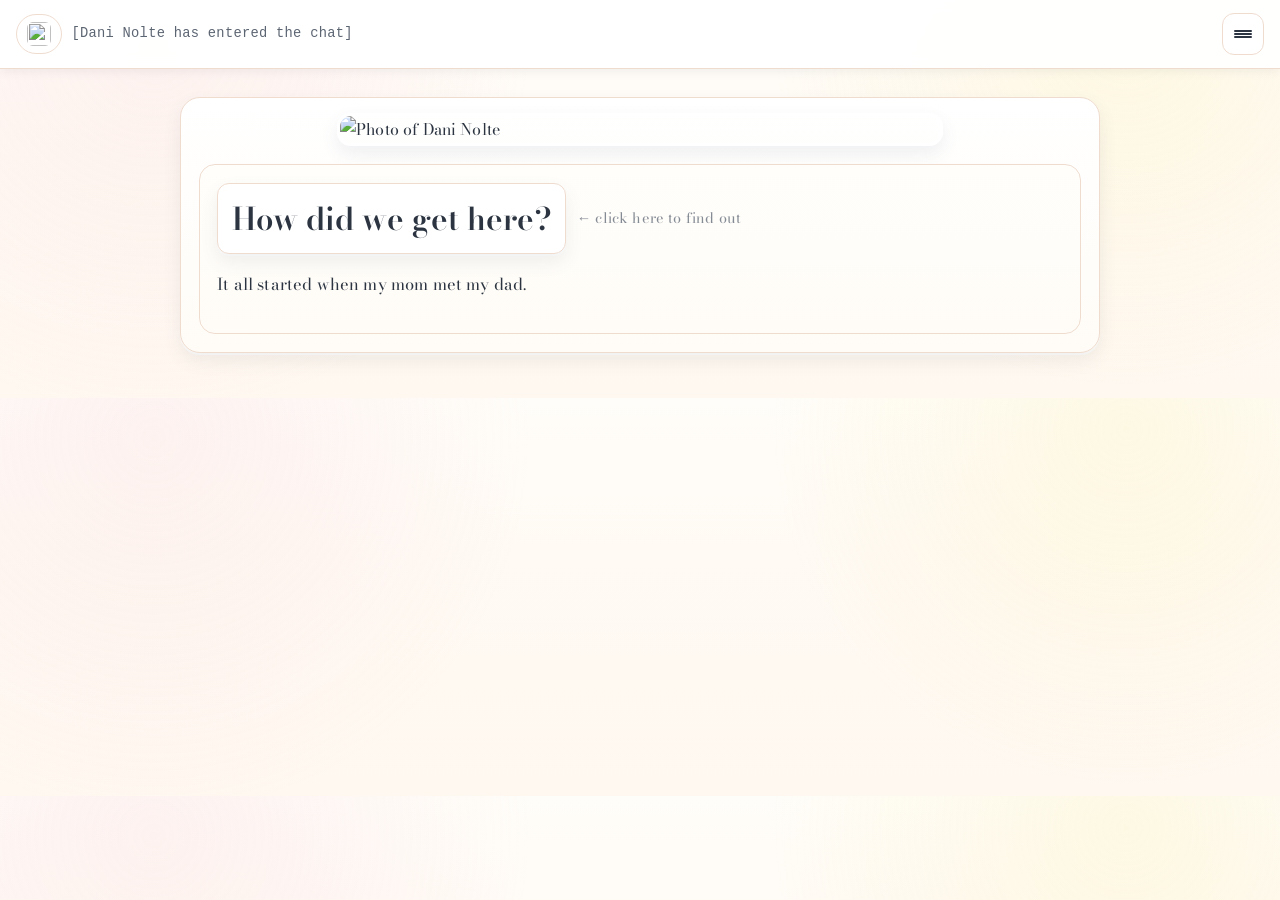
==== about.html @ ce3eb1f6 "initial commit" ====
<!DOCTYPE html>
<html lang="en">
  <head>
    <meta charset="UTF-8" />
    <meta name="viewport" content="width=device-width, initial-scale=1.0" />
    <title>About | Dani Nolte</title>
    <link rel="stylesheet" href="./styles.css" />
  </head>
  <body>
    <a class="skip-link" href="#main-content">Skip to content</a>
    <header class="site-header">
      <div class="nav-left">
        <a class="home-button" href="./index.html" aria-label="Home">
          <img
            aria-hidden="true"
            class="home-icon-image"
            src="file:///Users/daninolte/.cursor/projects/Users-daninolte-about-me-site/assets/Screenshot_2026-08-05_at_2.24.48_PM-bab5723f-3947-4e2d-bda6-7be5d6b2d995.png"
            alt=""
          />
          <span class="sr-only">Home</span>
        </a>
        <p class="nav-chat-title">[Dani Nolte has entered the chat]</p>
      </div>
      <div class="menu-wrap">
        <button
          class="menu-toggle"
          type="button"
          aria-expanded="false"
          aria-controls="site-menu"
          aria-label="Open menu"
        >
          <span></span>
          <span></span>
          <span></span>
        </button>
        <nav id="site-menu" class="menu-panel" aria-label="Main navigation">
          <a href="./index.html">Home</a>
          <a href="./about.html">About</a>
          <a href="./experience.html">Experience</a>
          <a href="./activities.html">After-School Activities</a>
          <a href="./dani-quiz.html">Dani Quiz</a>
        </nav>
      </div>
    </header>

    <main id="main-content" class="page detail-page">
      <section class="detail-card">
        <img
          class="detail-image detail-image--about"
          src="file:///Users/daninolte/.cursor/projects/Users-daninolte-about-me-site/assets/View_recent_photos-2731482b-86de-4f2a-be85-419b3e2f3707.png"
          alt="Photo of Dani Nolte"
        />
        <div class="text-bubble">
          <div class="story-toggle-row">
            <button
              class="story-toggle"
              type="button"
              data-toggle-target="about-details"
              data-toggle-inline="about-inline-note"
              aria-expanded="false"
            >
              How did we get here?
            </button>
            <p class="story-hint">← click here to find out</p>
          </div>
          <p>
            It all started when my mom met my dad.
            <span id="about-inline-note" class="inline-note hidden"
              >amongst other things.</span
            >
          </p>
        </div>
      </section>

      <section id="about-details" class="about-popout-grid hidden">
        <article class="mini-bubble">
          <img
            src="file:///Users/daninolte/.cursor/projects/Users-daninolte-about-me-site/assets/View_recent_photos-fa85188d-8f39-4495-9233-cb30d395d7a9.png"
            alt="Faith and community moment"
          />
          <div class="mini-text">
            <h2>Faith</h2>
            <p>
              Faith is first for me. God has provided every opportunity for me
              to get here and has sustained me through every challenge along
              the way. My faith in Christ guides me, is the source of my peace,
              and gives me purpose.
            </p>
            <p>
              Romans 12:1-2 MSG: "So here's what I want you to do, God helping
              you: Take your everyday, ordinary life-your sleeping, eating.
              Going-to-work and walking-around life can be placed before God as
              an offering. Embracing what God does for you is the best thing
              you can do for him. Do not become so adjusted to your culture
              that you fit into it without thinking. Instead, fix your
              attention on God. You will be changed from the inside out.
              Readily recognize what he wants from you, and quickly respond to
              it. Unlike the culture around you, always dragging you down. God
              brings the best out of you and develops well-formed maturity in
              you."
            </p>
          </div>
        </article>
        <article class="mini-bubble">
          <img
            src="file:///Users/daninolte/.cursor/projects/Users-daninolte-about-me-site/assets/View_recent_photos-ae6605c7-0085-4808-9871-86d2e1a440cf.png"
            alt="Family photo moment"
          />
          <div class="mini-text">
            <h2>Family</h2>
            <p>
              On July 5th 1998, my parents left everything they knew in Colombia
              in search of greater opportunities in the United States. They are
              my greatest role models and have shown me what it means to make
              something out of nothing. Their work ethic, generosity, and
              unconditional love have shaped me as a person greatly.
            </p>
            <p>
              In 2019, I met Zane Nolte, the coolest, kindest, most ambitious
              person out there (imo)! Originally from South Africa, Zane and
              his family moved to Germany when he was 5 and then the U.S. in
              2018 as his dad's job required. I'm blessed with incredible
              in-laws and an awesome brother in law who brings my brother
              collection to 4 in total. Yes, I am the only daughter.
            </p>
            <p>
              Zane is my biggest cheerleader and someone who inspires me every
              day. After 7 years together (2 years married), I'm grateful for
              all we've accomplished and all the advenutres to come.
            </p>
          </div>
        </article>
        <article class="mini-bubble">
          <img
            src="file:///Users/daninolte/.cursor/projects/Users-daninolte-about-me-site/assets/Screenshot_2026-08-05_at_11.00.49_AM-f32a04d3-87ed-46a0-b976-2d3ebdd43b53.png"
            alt="Friends photo moment"
          />
          <div class="mini-text">
            <h2>Friends</h2>
            <p>
              I genuinely believe the people around you shape who you become.
              Friendships and community aren't just nice to have for me,
              they're essential. I'm someone who invests deeply in
              relationships, shows up for the people I love, and finds so much
              joy in doing life with people rather than just alongside them.
            </p>
            <p>
              These are a few of the people Zane and I do life with the most.
              Jirielle, Anna, and Darien are shoulders to cry on, people to
              belly laugh with, always down for a side quest (like auditioning
              for a musical together) and the kind of friends who push you to
              become the best version of yourself. Life is genuinely just
              better in community. SHOUTOUT FRIENDSHIP!
            </p>
          </div>
        </article>
      </section>
    </main>
    <script src="./script.js"></script>
  </body>
</html>
---- styles.css ----
@import url("https://fonts.googleapis.com/css2?family=Bodoni+Moda:opsz,wght@6..96,400;6..96,500;6..96,600&family=Playfair+Display:wght@600;700&display=swap");

:root {
  /* Theme 1 (Active): Cute pastel palette */
  --bg: #fffaf4;
  --card: #ffffff;
  --text: #2b3440;
  --muted: #5c6572;
  --brand: #429393;
  --brand-dark: #2f7272;
  --border: #efdccf;
  --nav-bg: rgba(255, 255, 255, 0.94);
  --hero-start: #fdf2ea;
  --hero-end: #fff8ef;
  --shadow-soft: 0 8px 18px rgba(74, 92, 110, 0.09), 0 2px 0 rgba(255, 255, 255, 0.85);
  --shadow-hover: 0 14px 28px rgba(74, 92, 110, 0.13), 0 3px 0 rgba(255, 255, 255, 0.85);
  --button-shadow: 0 6px 14px rgba(66, 147, 147, 0.22);
  --button-shadow-hover: 0 10px 18px rgba(66, 147, 147, 0.28);
  --nav-shadow: 0 2px 10px rgba(60, 70, 90, 0.08);
  --accent-soft: rgba(66, 147, 147, 0.14);
  --card-hover-border: #d8c0af;
  --bubble-bg: #fffcf7;
  --palette-coral: #f09362;
  --palette-pink: #f5c2cb;
  --palette-yellow: #f8e991;
  --palette-teal: #429393;

  /*
  Theme 2: Soft modern pastel
  --bg: #fbf7ff;
  --card: #ffffff;
  --text: #2f2a44;
  --muted: #6d6688;
  --brand: #9d7bf3;
  --brand-dark: #7a5ad4;
  --border: #e8e0f6;
  --nav-bg: rgba(255, 255, 255, 0.9);
  --hero-start: #f5eeff;
  --hero-end: #fff9f3;
  --shadow-soft: 0 10px 24px rgba(95, 76, 140, 0.1);
  --shadow-hover: 0 14px 30px rgba(95, 76, 140, 0.14);
  --button-shadow: 0 8px 16px rgba(122, 90, 212, 0.22);
  --button-shadow-hover: 0 12px 24px rgba(122, 90, 212, 0.28);
  */

  /*
  Theme 3: Dark mode elegant
  --bg: #0f172a;
  --card: #111b31;
  --text: #e6edf7;
  --muted: #9fb0ca;
  --brand: #5bbcff;
  --brand-dark: #2f9deb;
  --border: #22314d;
  --nav-bg: rgba(15, 23, 42, 0.9);
  --hero-start: #0f2745;
  --hero-end: #122038;
  --shadow-soft: 0 8px 24px rgba(0, 0, 0, 0.35);
  --shadow-hover: 0 14px 32px rgba(0, 0, 0, 0.45);
  --button-shadow: 0 8px 16px rgba(47, 157, 235, 0.28);
  --button-shadow-hover: 0 12px 24px rgba(47, 157, 235, 0.36);
  */
}

* {
  box-sizing: border-box;
}

body {
  margin: 0;
  font-family: "Bodoni Moda", "Didot", "Times New Roman", serif;
  font-size: 1rem;
  color: var(--text);
  background:
    radial-gradient(circle at 12% 10%, rgba(245, 194, 203, 0.18), transparent 32%),
    radial-gradient(circle at 88% 8%, rgba(248, 233, 145, 0.2), transparent 30%),
    linear-gradient(180deg, #fffdf9 0%, var(--bg) 38%, #fff8f0 100%);
  line-height: 1.7;
  letter-spacing: 0.01em;
}

.skip-link {
  position: absolute;
  left: -999px;
  top: 0;
  background: #fff;
  color: var(--text);
  padding: 0.5rem;
}

.skip-link:focus {
  left: 0.5rem;
  top: 0.5rem;
  z-index: 10;
}

.site-header {
  display: flex;
  justify-content: space-between;
  align-items: center;
  padding: 0.8rem 1rem;
  border-bottom: 1px solid var(--border);
  background: var(--nav-bg);
  backdrop-filter: blur(6px);
  position: sticky;
  top: 0;
  z-index: 6;
  box-shadow: var(--nav-shadow);
}

.nav-left {
  display: flex;
  align-items: center;
  gap: 0.6rem;
  min-width: 0;
}

.nav-chat-title {
  margin: 0;
  font-family: "Courier New", "SFMono-Regular", Menlo, Consolas, monospace;
  font-size: 0.86rem;
  letter-spacing: 0.02em;
  color: var(--muted);
  white-space: nowrap;
  overflow: hidden;
  text-overflow: ellipsis;
}

.home-button {
  text-decoration: none;
  color: var(--text);
  font-weight: 700;
  font-size: 0.95rem;
  padding: 0.42rem 0.62rem;
  border-radius: 999px;
  border: 1px solid var(--border);
  background: #fff;
  display: inline-flex;
  align-items: center;
  justify-content: center;
  transition: background 0.2s ease, border-color 0.2s ease;
}

.home-button:hover,
.home-button:focus-visible {
  border-color: var(--brand);
  background: var(--accent-soft);
}

.house-icon {
  font-size: 1.05rem;
  line-height: 1;
}

.home-icon-image {
  width: 24px;
  height: 24px;
  object-fit: contain;
  display: block;
  border-radius: 6px;
}

.sr-only {
  position: absolute;
  width: 1px;
  height: 1px;
  padding: 0;
  margin: -1px;
  overflow: hidden;
  clip: rect(0, 0, 0, 0);
  border: 0;
}

.menu-wrap {
  position: relative;
}

.menu-toggle {
  width: 42px;
  height: 42px;
  border: 1px solid var(--border);
  border-radius: 12px;
  background: #fff;
  display: flex;
  flex-direction: column;
  justify-content: center;
  align-items: center;
  padding: 0;
  cursor: pointer;
  transition: background 0.2s ease, border-color 0.2s ease;
}

.menu-toggle:hover,
.menu-toggle:focus-visible {
  border-color: var(--brand);
  background: var(--accent-soft);
}

.menu-toggle span {
  display: block;
  width: 18px;
  height: 2px;
  background: var(--text);
  border-radius: 999px;
  margin: 0;
}

.menu-toggle span + span {
  margin-top: 1px;
}

.menu-panel {
  position: absolute;
  right: 0;
  top: calc(100% + 0.4rem);
  min-width: 220px;
  padding: 0.45rem;
  border: 1px solid var(--border);
  border-radius: 12px;
  background: #fff;
  box-shadow: var(--shadow-soft);
  display: none;
}

.menu-panel.is-open {
  display: block;
}

.menu-panel a {
  display: block;
  text-decoration: none;
  color: var(--text);
  font-weight: 600;
  font-size: 0.95rem;
  padding: 0.55rem 0.65rem;
  border-radius: 8px;
  border: 1px solid transparent;
  transition: color 0.2s ease, border-color 0.2s ease, background 0.2s ease;
}

.menu-panel a:hover,
.menu-panel a:focus-visible {
  color: var(--brand-dark);
  background: var(--accent-soft);
  border-color: var(--border);
}

.hero {
  text-align: left;
  padding: 1rem 1rem 1.2rem;
  background: linear-gradient(160deg, var(--hero-start), var(--hero-end));
  border-bottom: none;
  position: relative;
  overflow: hidden;
}

.hero::before {
  content: "";
  position: absolute;
  inset: 0;
  pointer-events: none;
  opacity: 0.2;
  background-image:
    radial-gradient(circle at 10% 18%, rgba(240, 147, 98, 0.26) 0 9%, transparent 10%),
    radial-gradient(circle at 88% 24%, rgba(245, 194, 203, 0.28) 0 8%, transparent 9%),
    radial-gradient(circle at 72% 74%, rgba(248, 233, 145, 0.28) 0 10%, transparent 11%),
    radial-gradient(circle at 22% 82%, rgba(66, 147, 147, 0.24) 0 8%, transparent 9%);
}

.eyebrow {
  margin: 0;
  color: var(--muted);
  font-weight: 600;
  font-size: 0.9rem;
  text-transform: uppercase;
  letter-spacing: 0.04em;
}

h1 {
  margin: 0.5rem 0;
  font-family: "Playfair Display", "Didot", "Times New Roman", serif;
  font-weight: 700;
  letter-spacing: 0.01em;
  font-size: clamp(2.2rem, 4.4vw, 3.35rem);
  line-height: 1.15;
}

.chat-title {
  font-family: "Courier New", "SFMono-Regular", Menlo, Consolas, monospace;
  text-transform: uppercase;
  font-weight: 700;
  letter-spacing: 0.035em;
  font-size: clamp(1.55rem, 3vw, 2.25rem);
  line-height: 1.2;
}

.hero-photo-fill {
  display: block;
  width: 100%;
  height: auto;
  max-height: none;
  object-fit: contain;
  object-position: center;
  border-radius: 0;
  border: none;
  box-shadow: none;
  margin: 0;
  mask-image: linear-gradient(
    to bottom,
    rgba(0, 0, 0, 1) 72%,
    rgba(0, 0, 0, 0.72) 86%,
    rgba(0, 0, 0, 0.12) 98%,
    rgba(0, 0, 0, 0) 100%
  );
  -webkit-mask-image: linear-gradient(
    to bottom,
    rgba(0, 0, 0, 1) 72%,
    rgba(0, 0, 0, 0.72) 86%,
    rgba(0, 0, 0, 0.12) 98%,
    rgba(0, 0, 0, 0) 100%
  );
}

.hero-actions {
  display: inline-flex;
  align-items: center;
  gap: 0.65rem;
  margin-top: 0.4rem;
}

.hero-actions-row {
  display: flex;
  align-items: center;
  justify-content: center;
  gap: 0.65rem;
  margin: 0.15rem auto 1rem;
  width: 100%;
  position: relative;
  z-index: 5;
}

.mystery-row {
  margin-top: 0.7rem;
  display: flex;
  justify-content: center;
}

.mystery-trigger {
  border: none;
  background: none;
  padding: 0;
  cursor: pointer;
}

.mystery-trigger-image {
  width: 24px;
  height: 24px;
  object-fit: cover;
  border-radius: 6px;
  display: block;
}

.mystery-overlay {
  position: fixed;
  left: 0;
  right: 0;
  bottom: 0;
  z-index: 13000;
  background: linear-gradient(180deg, rgba(255, 235, 245, 0.98), rgba(255, 220, 240, 0.98));
  border-top: 2px solid rgba(240, 147, 98, 0.35);
  box-shadow: 0 -10px 30px rgba(43, 52, 64, 0.18);
  padding: 0.8rem 0.9rem 0.9rem;
  display: grid;
  justify-items: center;
}

.mystery-main-image {
  width: min(520px, 92vw);
  height: auto;
  border-radius: 14px;
  border: 2px solid #fff;
  box-shadow: var(--shadow-hover);
}

.mystery-close {
  position: absolute;
  top: 0.45rem;
  right: 0.6rem;
  width: 34px;
  height: 34px;
  border-radius: 10px;
  border: 1px solid rgba(43, 52, 64, 0.2);
  background: #fff;
  color: var(--text);
  font-size: 1.05rem;
  line-height: 1;
  cursor: pointer;
  box-shadow: var(--shadow-soft);
}

.mystery-close:hover,
.mystery-close:focus-visible {
  border-color: var(--brand);
  background: var(--accent-soft);
}

.icon-link {
  text-decoration: none;
  display: inline-flex;
  flex-direction: column;
  align-items: center;
  gap: 0;
  color: var(--muted);
  position: relative;
}

.icon-button {
  width: 44px;
  height: 44px;
  border-radius: 12px;
  border: 1px solid var(--border);
  background: #fff;
  display: inline-flex;
  align-items: center;
  justify-content: center;
  text-decoration: none;
  box-shadow: var(--shadow-soft);
  transition: transform 0.2s ease, box-shadow 0.2s ease, background 0.2s ease,
    border-color 0.2s ease;
}

.icon-logo {
  width: 22px;
  height: 22px;
  display: block;
}

.icon-link:hover .icon-button,
.icon-link:focus-visible .icon-button {
  transform: translateY(-1px);
  box-shadow: var(--shadow-hover);
  border-color: var(--brand);
  background: var(--accent-soft);
}

.icon-link::after {
  content: attr(data-label);
  position: absolute;
  top: calc(100% + 0.45rem);
  left: 50%;
  transform: translateX(-50%);
  background: #ffffff;
  color: var(--text);
  border: 1px solid var(--border);
  border-radius: 8px;
  padding: 0.25rem 0.45rem;
  font-size: 0.74rem;
  font-weight: 600;
  line-height: 1.2;
  white-space: nowrap;
  box-shadow: var(--shadow-soft);
  opacity: 0;
  pointer-events: none;
  transition: opacity 0.15s ease;
  z-index: 12;
}

.icon-link:hover::after,
.icon-link:focus-visible::after {
  opacity: 1;
}

.page {
  width: min(920px, 92%);
  margin: 2.4rem auto 2.8rem;
  display: grid;
  gap: 1.25rem;
}

.landing-page {
  margin-top: 1rem;
}

.landing-grid {
  display: grid;
  grid-template-columns: repeat(2, minmax(0, 1fr));
  gap: 1.1rem;
  position: relative;
}

.landing-grid::before {
  content: "";
  position: absolute;
  inset: -8px;
  pointer-events: none;
  border-radius: 20px;
  background-image:
    radial-gradient(circle at 12% 18%, rgba(43, 52, 64, 0.06) 0 1.2px, transparent 1.4px),
    radial-gradient(circle at 60% 40%, rgba(43, 52, 64, 0.05) 0 1.1px, transparent 1.3px),
    radial-gradient(circle at 85% 72%, rgba(43, 52, 64, 0.05) 0 1.1px, transparent 1.3px);
  background-size: 26px 26px, 28px 28px, 24px 24px;
  opacity: 0.22;
  z-index: 0;
}

.feature-card {
  display: block;
  text-decoration: none;
  background: var(--card);
  border: 1px solid var(--border);
  border-radius: 18px;
  box-shadow: var(--shadow-soft);
  overflow: hidden;
  transition: transform 0.2s ease, box-shadow 0.2s ease, border-color 0.2s ease;
  position: relative;
  z-index: 1;
}

.feature-card:hover,
.feature-card:focus-visible {
  transform: translateY(-1px);
  box-shadow: var(--shadow-hover);
  border-color: var(--card-hover-border);
}

.feature-card img {
  width: 100%;
  height: 210px;
  object-fit: cover;
  display: block;
}

.feature-card h2 {
  margin: 0;
  padding: 1rem 1rem 1.05rem;
  color: var(--text);
  font-size: 1.2rem;
}

.feature-card-text {
  min-height: 210px;
  display: flex;
  flex-direction: column;
  justify-content: center;
  align-items: center;
  text-align: center;
  padding: 1.1rem 1rem;
  border: 2px dashed rgba(43, 52, 64, 0.42);
  box-shadow: 0 5px 0 rgba(43, 52, 64, 0.08), var(--shadow-soft);
  transform: rotate(-0.35deg);
}

.landing-grid .feature-card-text:nth-child(even) {
  transform: rotate(0.35deg);
}

.feature-card-text::before {
  content: "✦";
  position: absolute;
  top: 0.55rem;
  right: 0.6rem;
  font-size: 0.92rem;
  color: rgba(43, 52, 64, 0.42);
  line-height: 1;
}

.feature-card-text::after {
  content: "✧";
  position: absolute;
  bottom: 0.52rem;
  left: 0.62rem;
  font-size: 0.86rem;
  color: rgba(43, 52, 64, 0.35);
  line-height: 1;
}

.feature-card-text {
  position: relative;
  isolation: isolate;
  outline: 2px solid rgba(43, 52, 64, 0.2);
  outline-offset: -8px;
}

.feature-card-text > h2,
.feature-card-text > p {
  position: relative;
  z-index: 2;
}

.feature-card-text:focus-visible::before,
.feature-card-text:hover::before {
  transform: scale(1.08) rotate(8deg);
}

.feature-card-text:focus-visible::after,
.feature-card-text:hover::after {
  transform: scale(1.08) rotate(-8deg);
}

.feature-card-text::before,
.feature-card-text::after {
  z-index: 3;
  pointer-events: none;
  transition: transform 0.18s ease;
}

.feature-card-text h2 {
  padding: 0;
  margin-bottom: 0.4rem;
  font-size: 1.35rem;
}

.feature-card-text p {
  margin: 0;
  color: var(--muted);
  font-size: 0.98rem;
  max-width: 24ch;
}

.landing-grid .feature-card-text:nth-child(1) {
  background: #fce2d4;
}

.landing-grid .feature-card-text:nth-child(2) {
  background: #fbe4e9;
}

.landing-grid .feature-card-text:nth-child(3) {
  background: #fdf5cb;
}

.landing-grid .feature-card-text:nth-child(4) {
  background: #d8ebeb;
}

.landing-grid .feature-card-text:hover,
.landing-grid .feature-card-text:focus-visible {
  transform: translateY(-2px) scale(1.01);
  box-shadow: 0 8px 0 rgba(43, 52, 64, 0.1), var(--shadow-hover);
}

.detail-page {
  margin-top: 1.8rem;
}

.detail-card {
  background: linear-gradient(180deg, #ffffff 0%, #fffcf7 100%);
  border: 1px solid var(--border);
  border-radius: 20px;
  box-shadow: var(--shadow-soft);
  overflow: hidden;
}

.detail-image {
  width: 100%;
  height: auto;
  object-fit: contain;
  display: block;
}

.detail-image--about {
  width: 66%;
  margin: 0.9rem auto 0;
  border-radius: 14px;
  border: 3px solid #ffffff;
  box-shadow: var(--shadow-soft);
}

.text-bubble {
  margin: 1.1rem;
  padding: 1.15rem 1.1rem;
  border: 1px solid var(--border);
  border-radius: 16px;
  background: linear-gradient(180deg, #fffefb 0%, var(--bubble-bg) 100%);
}

.text-bubble h1 {
  margin-top: 0;
  margin-bottom: 0.65rem;
  font-size: clamp(1.7rem, 3vw, 2.25rem);
}

.story-toggle {
  font: inherit;
  font-size: clamp(1.45rem, 2.5vw, 1.95rem);
  font-weight: 600;
  color: var(--text);
  background: #fff;
  border: 1px solid var(--border);
  border-radius: 12px;
  padding: 0.5rem 0.85rem;
  cursor: pointer;
  box-shadow: var(--shadow-soft);
  transition: transform 0.2s ease, box-shadow 0.2s ease, border-color 0.2s ease;
}

.story-toggle:hover,
.story-toggle:focus-visible {
  transform: translateY(-1px);
  box-shadow: var(--shadow-hover);
  border-color: var(--brand);
}

.story-toggle-row {
  display: flex;
  align-items: center;
  gap: 0.65rem;
  flex-wrap: wrap;
}

.story-hint {
  margin: 0;
  color: var(--muted);
  opacity: 0.75;
  font-size: 0.9rem;
}

.inline-note {
  margin-left: 0.35rem;
  color: var(--muted);
  opacity: 0.82;
  font-size: 0.95em;
}

.experience-button-row {
  display: grid;
  grid-template-columns: repeat(4, minmax(0, 1fr));
  gap: 0.55rem;
  margin-top: 0.4rem;
}

.experience-button-row .story-toggle {
  width: 100%;
  white-space: nowrap;
  font-size: 0.98rem;
  padding-left: 0.45rem;
  padding-right: 0.45rem;
}

.experience-panel {
  margin-top: 0.75rem;
  border: 1px solid var(--border);
  border-radius: 12px;
  background: linear-gradient(180deg, #fffefb 0%, var(--bubble-bg) 100%);
  padding: 0.7rem 0.75rem;
}

.text-bubble > .experience-panel:nth-of-type(odd) {
  background: linear-gradient(180deg, #fff6f8 0%, #fffaf3 100%);
}

.text-bubble > .experience-panel:nth-of-type(even) {
  background: linear-gradient(180deg, #f5fcfb 0%, #fffdf7 100%);
}

.experience-panel p {
  margin: 0;
}

.experience-panel p + p {
  margin-top: 0.55rem;
}

.experience-panel ol {
  margin: 0.35rem 0 0;
  padding-left: 1.2rem;
}

.experience-photo {
  width: min(100%, 460px);
  height: auto;
  border-radius: 12px;
  border: 1px solid var(--border);
  display: block;
  margin: 0 auto 0.65rem;
}

.flashcard-carousel {
  display: grid;
  grid-template-columns: auto 1fr auto;
  align-items: center;
  gap: 0.8rem;
  padding: 0 1.1rem;
}

.carousel-arrow {
  width: 42px;
  height: 42px;
  border-radius: 12px;
  border: 1px solid var(--border);
  background: #fff;
  color: var(--text);
  font-size: 1.25rem;
  line-height: 1;
  cursor: pointer;
  box-shadow: var(--shadow-soft);
  transition: transform 0.2s ease, box-shadow 0.2s ease, border-color 0.2s ease;
}

.carousel-arrow:hover,
.carousel-arrow:focus-visible {
  transform: translateY(-1px);
  box-shadow: var(--shadow-hover);
  border-color: var(--brand);
}

.flashcard-track {
  min-width: 0;
}

.flashcard {
  border: 1px solid var(--border);
  border-radius: 16px;
  overflow: hidden;
  background: linear-gradient(180deg, #ffffff 0%, #fffbf5 100%);
  box-shadow: var(--shadow-soft);
}

.flashcard:nth-child(1) .flashcard-body {
  background: linear-gradient(180deg, #fff5f1 0%, #fffdf7 100%);
}

.flashcard:nth-child(2) .flashcard-body {
  background: linear-gradient(180deg, #fff4f8 0%, #fffdf9 100%);
}

.flashcard:nth-child(3) .flashcard-body {
  background: linear-gradient(180deg, #fffbe9 0%, #fffef8 100%);
}

.flashcard:nth-child(4) .flashcard-body {
  background: linear-gradient(180deg, #eef9f8 0%, #fffdf8 100%);
}

.flashcard img {
  width: 100%;
  height: 300px;
  object-fit: contain;
  object-position: center;
  background: #fff;
  display: block;
}

.reading-photo-row {
  display: grid;
  grid-template-columns: 1fr 1fr;
  gap: 0.5rem;
  padding: 0.5rem;
  background: #fff;
}

.reading-photo-row img {
  width: 100%;
  height: 300px;
  object-fit: contain;
  object-position: center;
  background: #fff;
  display: block;
  border: 1px solid var(--border);
  border-radius: 10px;
}

.flashcard-body {
  padding: 0.9rem 1rem 1rem;
  background: var(--bubble-bg);
}

.flashcard-body h2 {
  margin: 0;
  font-size: 1.35rem;
}

.flashcard-body p {
  margin: 0.35rem 0 0;
}

.carousel-status {
  margin: 0.7rem 1.1rem 0;
  color: var(--muted);
  font-size: 0.9rem;
}

.quiz-shell {
  position: relative;
}

.quiz-progress-wrap {
  margin: 0.2rem 0 0.8rem;
}

.quiz-progress-label {
  margin: 0;
  color: var(--muted);
  font-size: 0.92rem;
}

.quiz-progress-bar {
  width: 100%;
  height: 10px;
  margin-top: 0.35rem;
  border-radius: 999px;
  border: 1px solid var(--border);
  background: #fff;
  overflow: hidden;
}

.quiz-progress-bar span {
  display: block;
  height: 100%;
  width: 0%;
  background: linear-gradient(
    90deg,
    var(--palette-coral),
    var(--palette-pink),
    var(--palette-yellow),
    var(--palette-teal)
  );
  transition: width 320ms ease;
}

.quiz-question-card {
  border: 1px solid var(--border);
  border-radius: 14px;
  background: var(--bubble-bg);
  padding: 1rem;
  opacity: 1;
  transform: translateX(0);
  transition: opacity 260ms ease, transform 260ms ease;
}

.quiz-question-card.is-transitioning {
  opacity: 0;
  transform: translateX(14px);
}

.quiz-question-card h2 {
  margin: 0 0 0.75rem;
  font-size: 1.35rem;
}

.quiz-answers {
  display: grid;
  grid-template-columns: 1fr;
  gap: 0.55rem;
}

.quiz-answer-btn {
  width: 100%;
  text-align: left;
  padding: 0.7rem 0.8rem;
  border: 1px solid var(--border);
  border-radius: 10px;
  background: #fff;
  color: var(--text);
  font: inherit;
  cursor: pointer;
  box-shadow: var(--shadow-soft);
  transition: transform 0.18s ease, box-shadow 0.18s ease, border-color 0.18s ease;
}

.quiz-answer-btn:hover,
.quiz-answer-btn:focus-visible {
  transform: translateY(-1px);
  box-shadow: var(--shadow-hover);
  border-color: var(--brand);
}

.quiz-result-overlay {
  position: fixed;
  inset: 0;
  z-index: 12000;
  background: rgba(43, 52, 64, 0.45);
  display: grid;
  place-items: center;
  padding: 1rem;
}

.quiz-result-card {
  width: min(640px, 94vw);
  max-height: 92vh;
  overflow: auto;
  border-radius: 18px;
  background: #fff;
  border: 1px solid var(--border);
  box-shadow: var(--shadow-hover);
  padding: 1rem 1rem 1.2rem;
  text-align: center;
  display: grid;
  grid-template-rows: auto auto auto auto;
  gap: 0.65rem;
}

.quiz-result-photo {
  width: 100%;
  min-height: 0;
  border-radius: 14px;
  border: 1px dashed var(--border);
  background: linear-gradient(160deg, var(--hero-start), var(--hero-end));
  display: grid;
  place-items: center;
  color: var(--muted);
  font-weight: 600;
  overflow: hidden;
  padding: 0.5rem;
}

.quiz-result-photo.has-image {
  border-style: solid;
  background: #fff;
}

.quiz-result-photo img {
  width: auto;
  height: auto;
  max-width: 100%;
  max-height: min(42vh, 320px);
  object-fit: scale-down;
  display: block;
}

.quiz-result-photo-grid {
  display: grid;
  grid-template-columns: 1fr 1fr;
  gap: 0.45rem;
  width: 100%;
  align-items: center;
}

.quiz-result-photo-grid img {
  width: 100%;
  height: auto;
  max-height: min(38vh, 280px);
  object-fit: contain;
  border-radius: 10px;
  border: 1px solid var(--border);
  background: #fff;
}

.quiz-result-card h2 {
  margin: 0.2rem 0 0;
  font-size: clamp(1.55rem, 3.2vw, 2.15rem);
}

.quiz-result-card p {
  margin: 0 auto 0.1rem;
  max-width: 54ch;
}

#quiz-retake {
  margin-top: 1rem;
}

.resume-block {
  padding: 0 1.1rem 1.2rem;
}

.resume-block h2 {
  margin: 0 0 0.65rem;
  font-size: 1.35rem;
}

.resume-viewer {
  width: 100%;
  height: min(78vh, 760px);
  border: 1px solid var(--border);
  border-radius: 12px;
  background: #fff;
}

.acting-toggle {
  margin-top: 0.85rem;
}

#acting-resume-wrap {
  margin-top: 0.75rem;
}

.hidden {
  display: none !important;
}

.about-popout-grid {
  margin-top: 0.2rem;
  display: grid;
  grid-template-columns: 1fr;
  gap: 0.9rem;
}

.mini-bubble {
  display: flex;
  flex-direction: column;
  align-items: center;
  border: 1px solid var(--border);
  border-radius: 14px;
  overflow: hidden;
  background: #fff;
  box-shadow: var(--shadow-soft);
}

.about-popout-grid .mini-bubble:nth-child(odd) {
  background: linear-gradient(180deg, #fff6ef 0%, #fffdf7 100%);
}

.about-popout-grid .mini-bubble:nth-child(even) {
  background: linear-gradient(180deg, #f5fbfb 0%, #fffef9 100%);
}

.mini-bubble img {
  width: min(100%, 520px);
  height: auto;
  max-height: 280px;
  object-fit: contain;
  object-position: center;
  display: block;
  margin: 0 auto;
}

.mini-text {
  width: 100%;
  padding: 0.65rem 0.7rem 0.75rem;
  background: linear-gradient(180deg, #fffefb 0%, var(--bubble-bg) 100%);
}

.text-bubble h1,
.flashcard-body h2,
.mini-text h2,
.resume-block h2,
.quiz-question-card h2 {
  display: inline-block;
  padding: 0 0.2rem;
  background:
    linear-gradient(to top, rgba(245, 194, 203, 0.45) 38%, transparent 38%);
  border-radius: 4px;
}

.mini-text h2 {
  margin: 0;
  padding: 0;
  font-size: 1.1rem;
}

.mini-text p {
  margin: 0.35rem 0 0;
  font-size: 0.92rem;
  line-height: 1.45;
}

.card {
  background: var(--card);
  border: 1px solid var(--border);
  border-radius: 18px;
  padding: 1.5rem 1.45rem;
  box-shadow: var(--shadow-soft);
  transition: transform 0.2s ease, box-shadow 0.2s ease, border-color 0.2s ease;
}

.card:hover {
  transform: translateY(-1px);
  box-shadow: var(--shadow-hover);
  border-color: var(--card-hover-border);
}

h2 {
  margin-top: 0;
  margin-bottom: 0.9rem;
  font-family: "Playfair Display", "Didot", "Times New Roman", serif;
  font-weight: 600;
  letter-spacing: 0.01em;
  font-size: clamp(1.45rem, 2.4vw, 1.85rem);
  line-height: 1.25;
}

p,
li {
  font-size: 1.03rem;
}

.card p,
.card li {
  max-width: 68ch;
}

.card p {
  margin: 0;
}

.card p + p {
  margin-top: 0.9rem;
}

ul {
  padding-left: 1.1rem;
  margin: 1rem 0 0;
}

li + li {
  margin-top: 0.6rem;
}

.contact-list {
  list-style: none;
  padding-left: 0;
  margin-top: 0.7rem;
}

.contact-list li + li {
  margin-top: 0.7rem;
}

a {
  color: var(--brand-dark);
}

.footer {
  text-align: center;
  color: var(--muted);
  padding: 1.8rem 1rem 2.4rem;
  font-size: 0.97rem;
}

.link-button {
  margin-top: 0.6rem;
  border: none;
  background: none;
  color: var(--brand-dark);
  text-decoration: underline;
  cursor: pointer;
  font: inherit;
  border-radius: 8px;
  padding: 0.2rem 0.35rem;
}

.link-button:hover,
.link-button:focus-visible {
  background: var(--accent-soft);
}

.confetti-piece {
  position: fixed;
  width: 10px;
  height: 14px;
  border-radius: 3px;
  pointer-events: none;
  z-index: 9999;
  animation: confetti-burst 1700ms ease-out forwards;
}

.sparkle-confetti {
  position: fixed;
  width: 9px;
  height: 9px;
  border-radius: 999px;
  pointer-events: none;
  z-index: 14000;
  animation: sparkle-rise 1700ms ease-out forwards;
}

@keyframes sparkle-rise {
  0% {
    transform: translate(-50%, 0) scale(0.8);
    opacity: 1;
  }
  100% {
    transform: translate(calc(-50% + var(--dx)), calc(var(--dy))) scale(1.2);
    opacity: 0;
  }
}

@keyframes confetti-burst {
  0% {
    transform: translate(-50%, -50%) rotate(0deg);
    opacity: 1;
  }
  100% {
    transform: translate(calc(-50% + var(--dx)), calc(-50% + var(--dy)))
      rotate(var(--rot));
    opacity: 0;
  }
}

@media (max-width: 768px) {
  .site-header {
    padding: 0.7rem 0.85rem;
  }

  .home-button {
    padding: 0.42rem 0.65rem;
    font-size: 0.9rem;
  }

  .nav-chat-title {
    max-width: 46vw;
    font-size: 0.74rem;
  }

  .menu-toggle {
    width: 40px;
    height: 40px;
  }

  .menu-panel {
    min-width: 200px;
  }

  .hero {
    padding: 0.75rem 0.85rem 0.95rem;
  }

  h1 {
    font-size: clamp(1.9rem, 7vw, 2.35rem);
  }

  .hero-photo-fill {
    width: 100%;
    height: auto;
    border-radius: 0;
  }

  .hero-actions,
  .hero-actions-row {
    gap: 0.55rem;
  }

  .icon-button {
    width: 42px;
    height: 42px;
  }

  h2 {
    font-size: clamp(1.3rem, 5.1vw, 1.55rem);
  }

  p,
  li {
    font-size: 0.99rem;
    line-height: 1.68;
  }

  .card {
    padding: 1.1rem 1rem;
  }

  .page {
    margin-top: 1.2rem;
    margin-bottom: 2.1rem;
    gap: 0.85rem;
  }

  .landing-grid {
    grid-template-columns: 1fr;
    gap: 0.9rem;
  }

  .feature-card img {
    height: 190px;
  }

  .text-bubble {
    margin: 0.8rem;
    padding: 1rem 0.95rem;
  }

  .about-pill-grid {
    grid-template-columns: 1fr;
    gap: 0.65rem;
  }

  .about-popout-grid {
    grid-template-columns: 1fr;
    gap: 0.65rem;
  }

  .mini-bubble {
    align-items: stretch;
  }

  .mini-bubble img {
    width: 100%;
    max-height: 260px;
  }

  .detail-image--about {
    width: 78%;
  }

  .resume-block {
    padding: 0 0.8rem 1rem;
  }

  .resume-viewer {
    height: min(72vh, 620px);
  }

  .experience-button-row {
    grid-template-columns: repeat(2, minmax(0, 1fr));
  }

  .flashcard-carousel {
    grid-template-columns: 1fr;
    gap: 0.6rem;
    padding: 0 0.8rem;
  }

  .carousel-arrow {
    justify-self: center;
  }

  .flashcard img {
    height: 240px;
  }

  .reading-photo-row {
    grid-template-columns: 1fr;
  }

  .reading-photo-row img {
    height: 240px;
  }

  .carousel-status {
    margin: 0.6rem 0.8rem 0;
  }

  .link-button {
    padding: 0.4rem 0.5rem;
  }
}
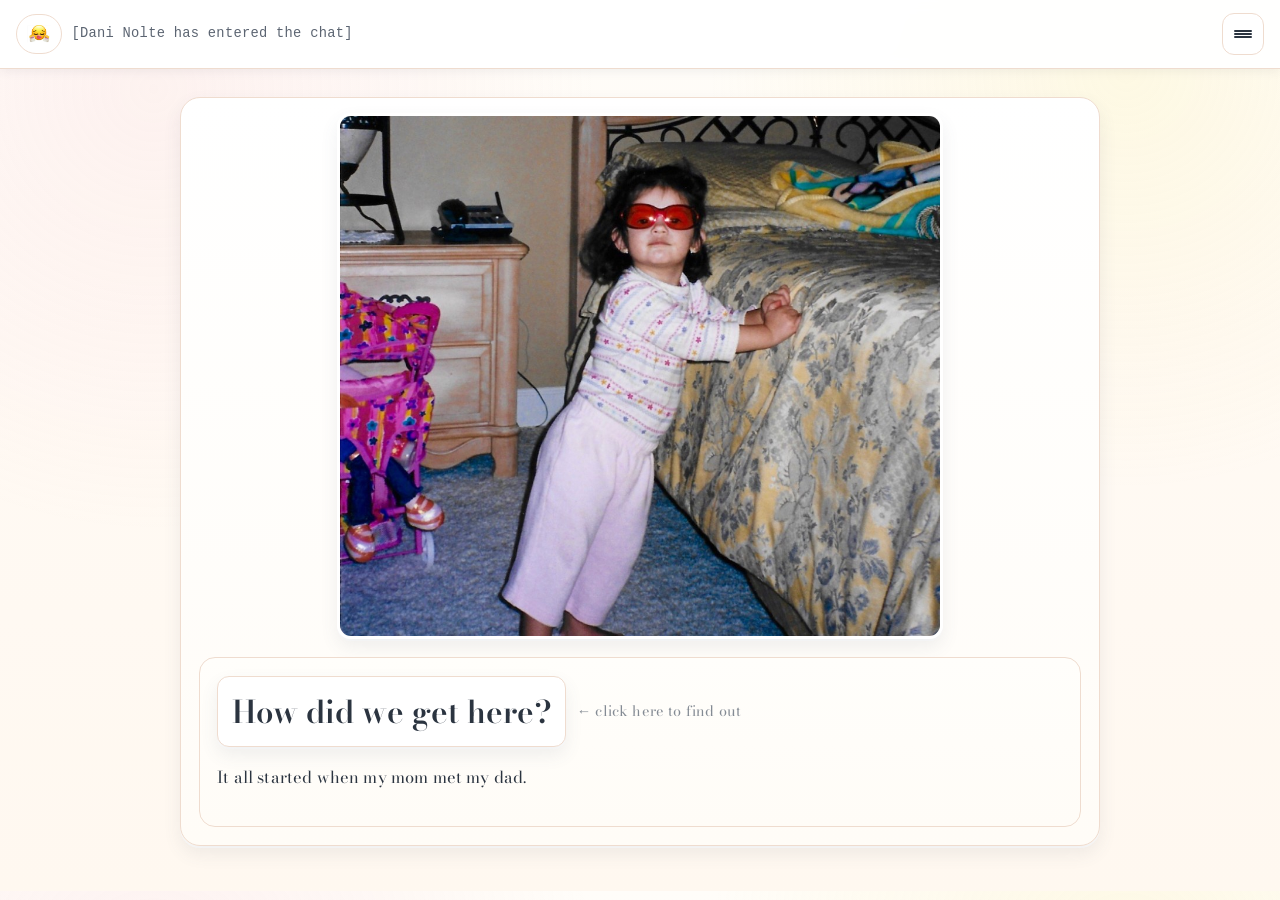
==== commit 72bd1c63: "Fix broken images" ====
--- a/about.html
+++ b/about.html
@@ -14,7 +14,7 @@
           <img
             aria-hidden="true"
             class="home-icon-image"
-            src="file:///Users/daninolte/.cursor/projects/Users-daninolte-about-me-site/assets/Screenshot_2026-08-05_at_2.24.48_PM-bab5723f-3947-4e2d-bda6-7be5d6b2d995.png"
+            src="./assets/Screenshot_2026-08-05_at_2.24.48_PM-bab5723f-3947-4e2d-bda6-7be5d6b2d995.png"
             alt=""
           />
           <span class="sr-only">Home</span>
@@ -47,7 +47,7 @@
       <section class="detail-card">
         <img
           class="detail-image detail-image--about"
-          src="file:///Users/daninolte/.cursor/projects/Users-daninolte-about-me-site/assets/View_recent_photos-2731482b-86de-4f2a-be85-419b3e2f3707.png"
+          src="./assets/View_recent_photos-2731482b-86de-4f2a-be85-419b3e2f3707.png"
           alt="Photo of Dani Nolte"
         />
         <div class="text-bubble">
@@ -75,7 +75,7 @@
       <section id="about-details" class="about-popout-grid hidden">
         <article class="mini-bubble">
           <img
-            src="file:///Users/daninolte/.cursor/projects/Users-daninolte-about-me-site/assets/View_recent_photos-fa85188d-8f39-4495-9233-cb30d395d7a9.png"
+            src="./assets/View_recent_photos-fa85188d-8f39-4495-9233-cb30d395d7a9.png"
             alt="Faith and community moment"
           />
           <div class="mini-text">
@@ -103,7 +103,7 @@
         </article>
         <article class="mini-bubble">
           <img
-            src="file:///Users/daninolte/.cursor/projects/Users-daninolte-about-me-site/assets/View_recent_photos-ae6605c7-0085-4808-9871-86d2e1a440cf.png"
+            src="./assets/View_recent_photos-ae6605c7-0085-4808-9871-86d2e1a440cf.png"
             alt="Family photo moment"
           />
           <div class="mini-text">
@@ -132,7 +132,7 @@
         </article>
         <article class="mini-bubble">
           <img
-            src="file:///Users/daninolte/.cursor/projects/Users-daninolte-about-me-site/assets/Screenshot_2026-08-05_at_11.00.49_AM-f32a04d3-87ed-46a0-b976-2d3ebdd43b53.png"
+            src="./assets/Screenshot_2026-08-05_at_11.00.49_AM-f32a04d3-87ed-46a0-b976-2d3ebdd43b53.png"
             alt="Friends photo moment"
           />
           <div class="mini-text">
